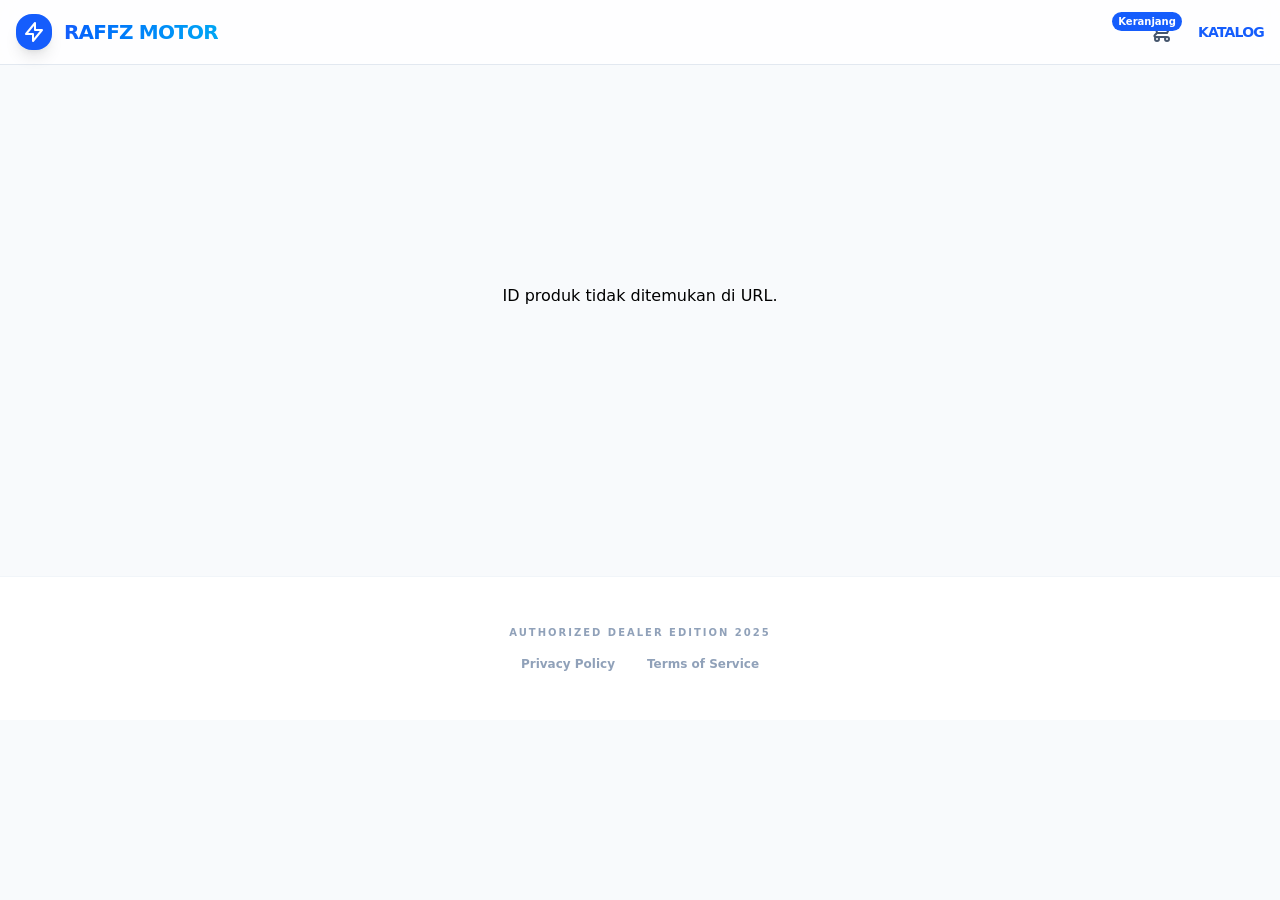
==== view/Detail.html @ bcb2024c "first commit" ====
<!doctype html>
<html lang="en">
  <head>
    <meta charset="UTF-8" />
    <meta name="viewport" content="width=device-width, initial-scale=1.0" />
    <title>Detail Motor - Raffz Motor</title>
    <link href="/src/output.css" rel="stylesheet" />
  </head>
  <body class="bg-slate-50 min-h-screen font-sans">
    <nav
      class="fixed top-0 left-0 right-0 z-30 bg-white/80 backdrop-blur-md border-b border-slate-200"
    >
      <div
        class="max-w-screen-xl mx-auto px-4 py-3 flex items-center justify-between"
      >
        <a href="./home.html" class="flex items-center gap-3">
          <div class="bg-blue-600 p-1.5 rounded-lg shadow-lg">
            <svg
              class="w-6 h-6 text-white"
              fill="none"
              stroke="currentColor"
              viewBox="0 0 24 24"
            >
              <path
                stroke-linecap="round"
                stroke-linejoin="round"
                stroke-width="2"
                d="M13 10V3L4 14h7v7l9-11h-7z"
              />
            </svg>
          </div>
          <span
            class="text-xl font-bold bg-clip-text text-transparent bg-gradient-to-r from-blue-600 to-sky-500 uppercase tracking-tighter"
            >Raffz Motor</span
          >
        </a>

        <div class="flex items-center gap-4">
          <a
            href="./keranjang.html"
            class="p-2 text-slate-600 hover:bg-slate-100 rounded-full transition relative"
          >
            <svg
              class="w-6 h-6"
              fill="none"
              stroke="currentColor"
              viewBox="0 0 24 24"
            >
              <path
                stroke-linecap="round"
                stroke-linejoin="round"
                stroke-width="2"
                d="M3 3h2l.4 2M7 13h10l4-8H5.4M7 13L5.4 5M7 13l-2.293 2.293c-.63.63-.184 1.707.707 1.707H17m0 0a2 2 0 100 4 2 2 0 000-4zm-8 2a2 2 0 11-4 0 2 2 0 014 0z"
              />
            </svg>
            <span
              id="cart-link"
              class="absolute top-0 right-0 bg-blue-600 text-white text-[10px] font-black px-1.5 py-0.5 rounded-full"
            ></span>
          </a>
          <a
            href="./produk.html"
            class="text-sm font-black uppercase tracking-tighter text-blue-600 hover:text-slate-900 transition"
            >Katalog</a
          >
        </div>
      </div>
    </nav>

    <main class="pt-24 pb-20">
      <div class="max-w-screen-xl mx-auto px-4">
        <div
          id="detail-container"
          class="min-h-[400px] flex items-center justify-center"
        >
          <div class="flex flex-col items-center gap-4">
            <div
              class="w-12 h-12 border-4 border-blue-600 border-t-transparent rounded-full animate-spin"
            ></div>
            <p
              class="text-slate-400 font-bold uppercase tracking-widest text-xs"
            >
              Mempersiapkan Data...
            </p>
          </div>
        </div>
      </div>
    </main>

    <footer class="bg-white border-t border-slate-100 py-12">
      <div class="max-w-screen-xl mx-auto px-4 text-center">
        <p
          class="text-slate-400 text-[10px] font-black uppercase tracking-[0.2em] mb-4"
        >
          Authorized Dealer Edition 2025
        </p>
        <div class="flex justify-center gap-8">
          <a
            href="#"
            class="text-slate-400 hover:text-blue-600 transition text-xs font-bold"
            >Privacy Policy</a
          >
          <a
            href="#"
            class="text-slate-400 hover:text-blue-600 transition text-xs font-bold"
            >Terms of Service</a
          >
        </div>
      </div>
    </footer>

    <script src="/script/detail.js"></script>
  </body>
</html>
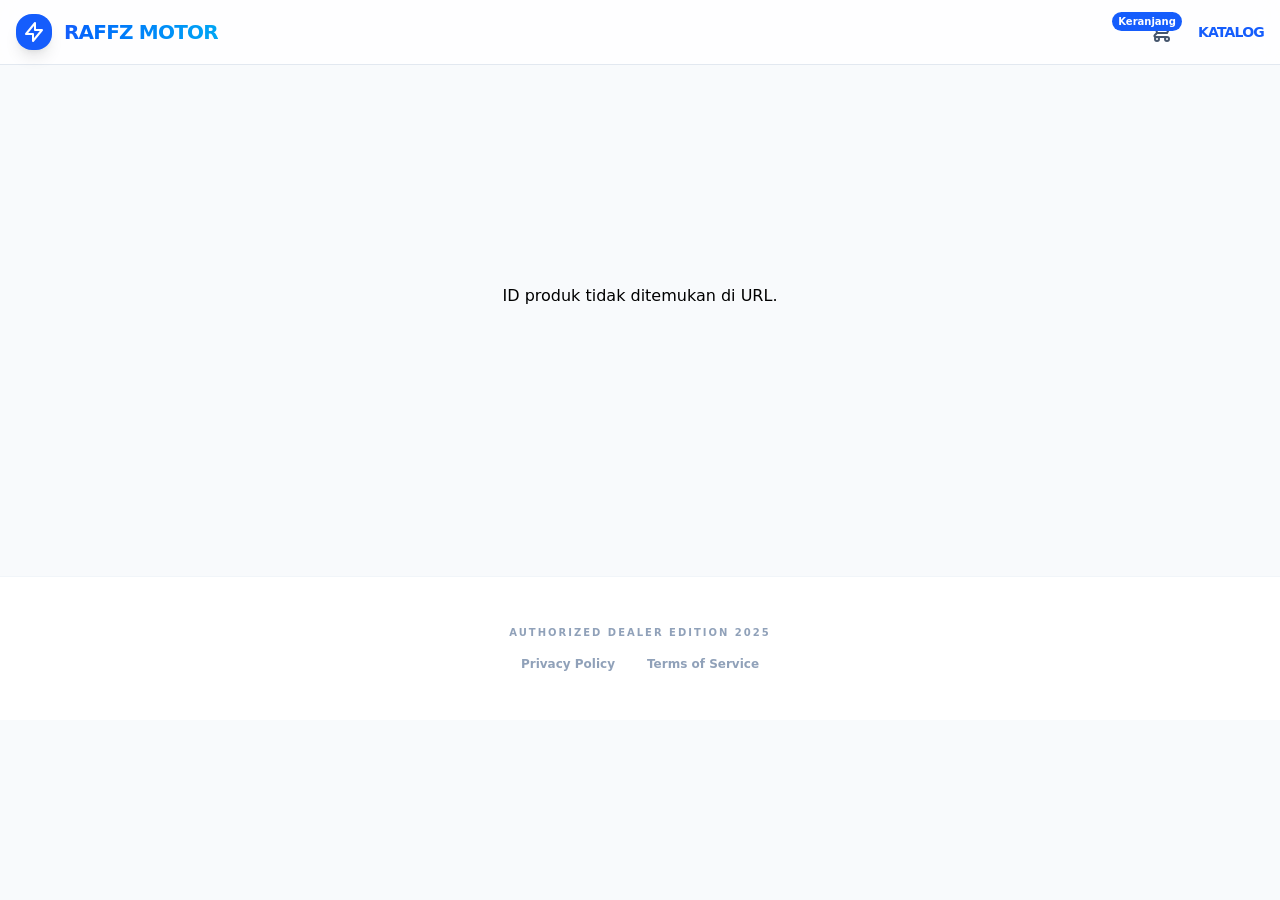
==== commit 425849c2: "Your update git hub" ====
--- a/view/Detail.html
+++ b/view/Detail.html
@@ -13,7 +13,7 @@
       <div
         class="max-w-screen-xl mx-auto px-4 py-3 flex items-center justify-between"
       >
-        <a href="./home.html" class="flex items-center gap-3">
+        <a href="./index.html" class="flex items-center gap-3">
           <div class="bg-blue-600 p-1.5 rounded-lg shadow-lg">
             <svg
               class="w-6 h-6 text-white"
